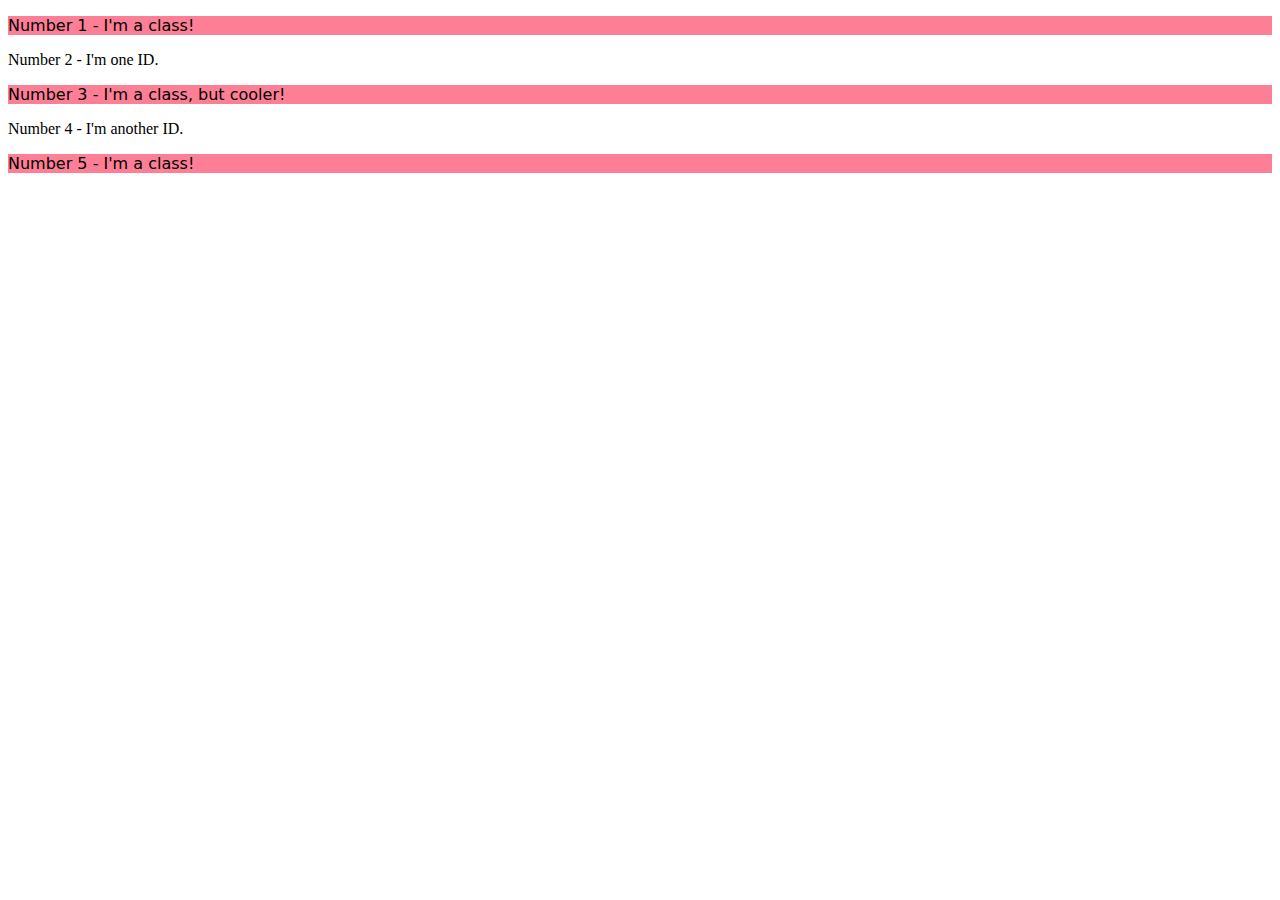
==== foundations/02-class-id-selectors/index.html @ c27635d2 "Modify index.html and style.css to use class selectors" ====
<!DOCTYPE html>
<html lang="en">
  <head>
    <meta charset="UTF-8">
    <meta http-equiv="X-UA-Compatible" content="IE=edge">
    <meta name="viewport" content="width=device-width, initial-scale=1.0">
    <title>Class and ID Selectors</title>
    <link rel="stylesheet" href="style.css">
  </head>
  <body>
    <p class="odd-elements">Number 1 - I'm a class!</p>
    <div>Number 2 - I'm one ID.</div>
    <p class="odd-elements">Number 3 - I'm a class, but cooler!</p>
    <div>Number 4 - I'm another ID.</div>
    <p class="odd-elements">Number 5 - I'm a class!</p>
  </body>
</html>
---- foundations/02-class-id-selectors/style.css ----
/* css practice for class / ID selectors */

.odd-elements {
    background-color: rgb(252, 127, 150);
    font-family: "Verdana", "DejaVu Sans", sans-serif;

}
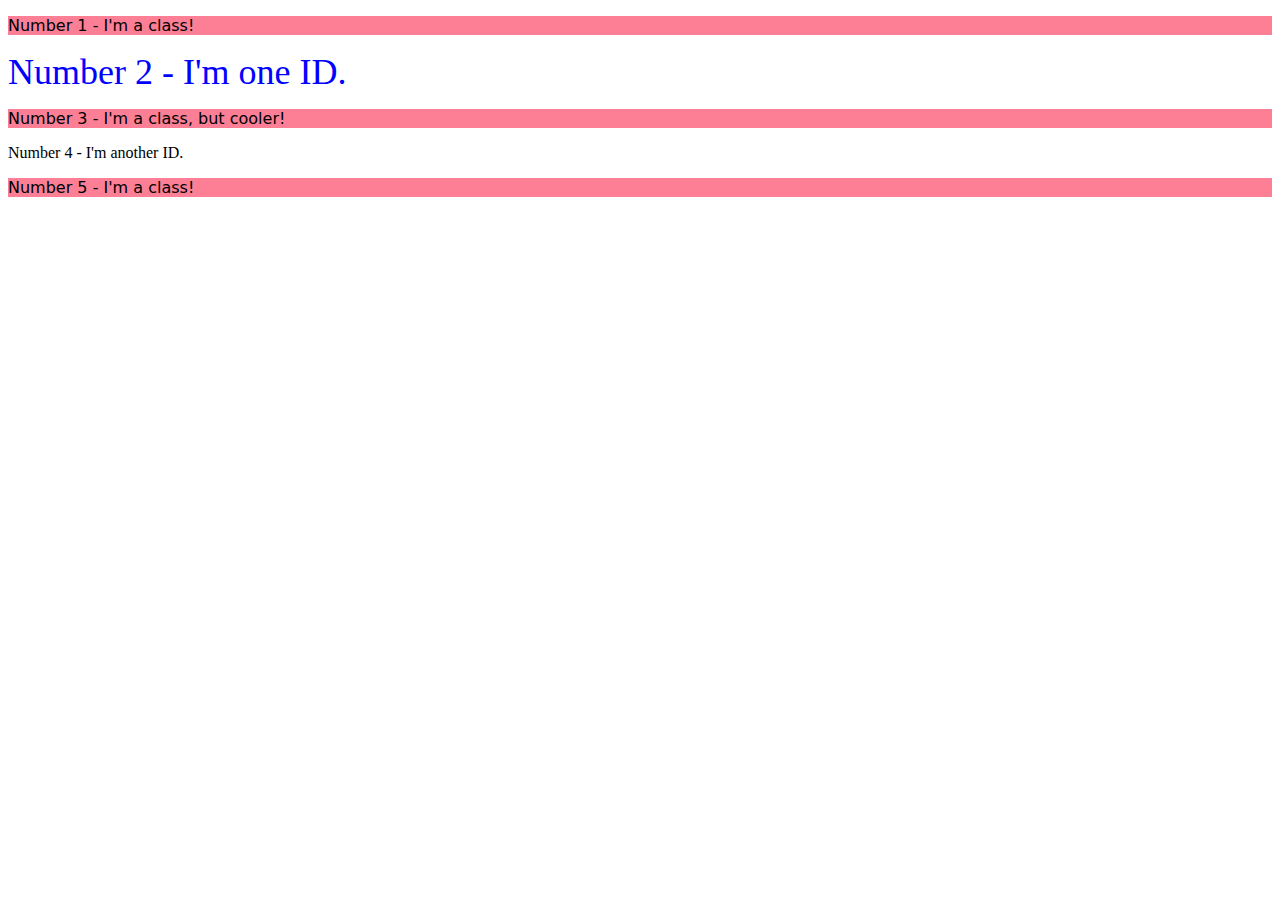
==== commit 66acc400: "Add styling for second element" ====
--- a/foundations/02-class-id-selectors/index.html
+++ b/foundations/02-class-id-selectors/index.html
@@ -9,9 +9,9 @@
   </head>
   <body>
     <p class="odd-elements">Number 1 - I'm a class!</p>
-    <div>Number 2 - I'm one ID.</div>
-    <p class="odd-elements">Number 3 - I'm a class, but cooler!</p>
-    <div>Number 4 - I'm another ID.</div>
+    <div id="second-element">Number 2 - I'm one ID.</div>
+    <p class="odd-elements" id="cooler">Number 3 - I'm a class, but cooler!</p>
+    <di id="fourth-element">Number 4 - I'm another ID.</div>
     <p class="odd-elements">Number 5 - I'm a class!</p>
   </body>
 </html>--- a/foundations/02-class-id-selectors/style.css
+++ b/foundations/02-class-id-selectors/style.css
@@ -4,4 +4,10 @@
     background-color: rgb(252, 127, 150);
     font-family: "Verdana", "DejaVu Sans", sans-serif;
 
+}
+
+#second-element{
+    color: rgb(0,0,255);
+    font-size: 36px;
+
 }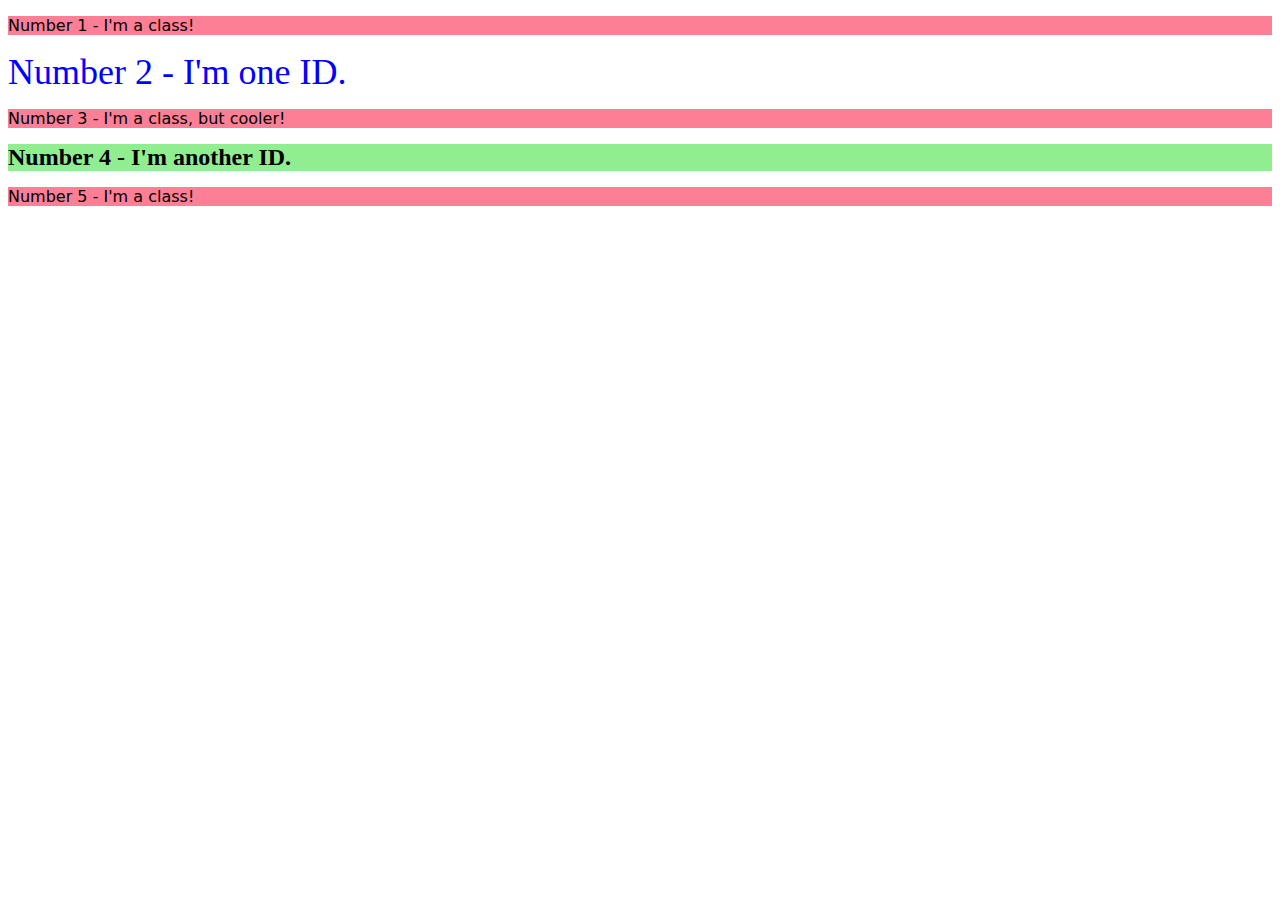
==== commit cfc28c2d: "Adjust index selectors and css styles" ====
--- a/foundations/02-class-id-selectors/index.html
+++ b/foundations/02-class-id-selectors/index.html
@@ -10,8 +10,8 @@
   <body>
     <p class="odd-elements">Number 1 - I'm a class!</p>
     <div id="second-element">Number 2 - I'm one ID.</div>
-    <p class="odd-elements" id="cooler">Number 3 - I'm a class, but cooler!</p>
-    <di id="fourth-element">Number 4 - I'm another ID.</div>
+    <p class="odd-elements" class="cooler-font">Number 3 - I'm a class, but cooler!</p>
+    <div id="fourth-element" class="cooler-font">Number 4 - I'm another ID.</div>
     <p class="odd-elements">Number 5 - I'm a class!</p>
   </body>
 </html>--- a/foundations/02-class-id-selectors/style.css
+++ b/foundations/02-class-id-selectors/style.css
@@ -2,12 +2,24 @@
 
 .odd-elements {
     background-color: rgb(252, 127, 150);
-    font-family: "Verdana", "DejaVu Sans", sans-serif;
+    font-family: Verdana, "DejaVu Sans", sans-serif;
 
+}
+
+.cooler-font{
+    font-size: 24px;
 }
 
 #second-element{
     color: rgb(0,0,255);
     font-size: 36px;
 
-}+}
+
+#fourth-element{
+    background-color: #90EE90;
+    font-weight: bold;
+}
+
+
+
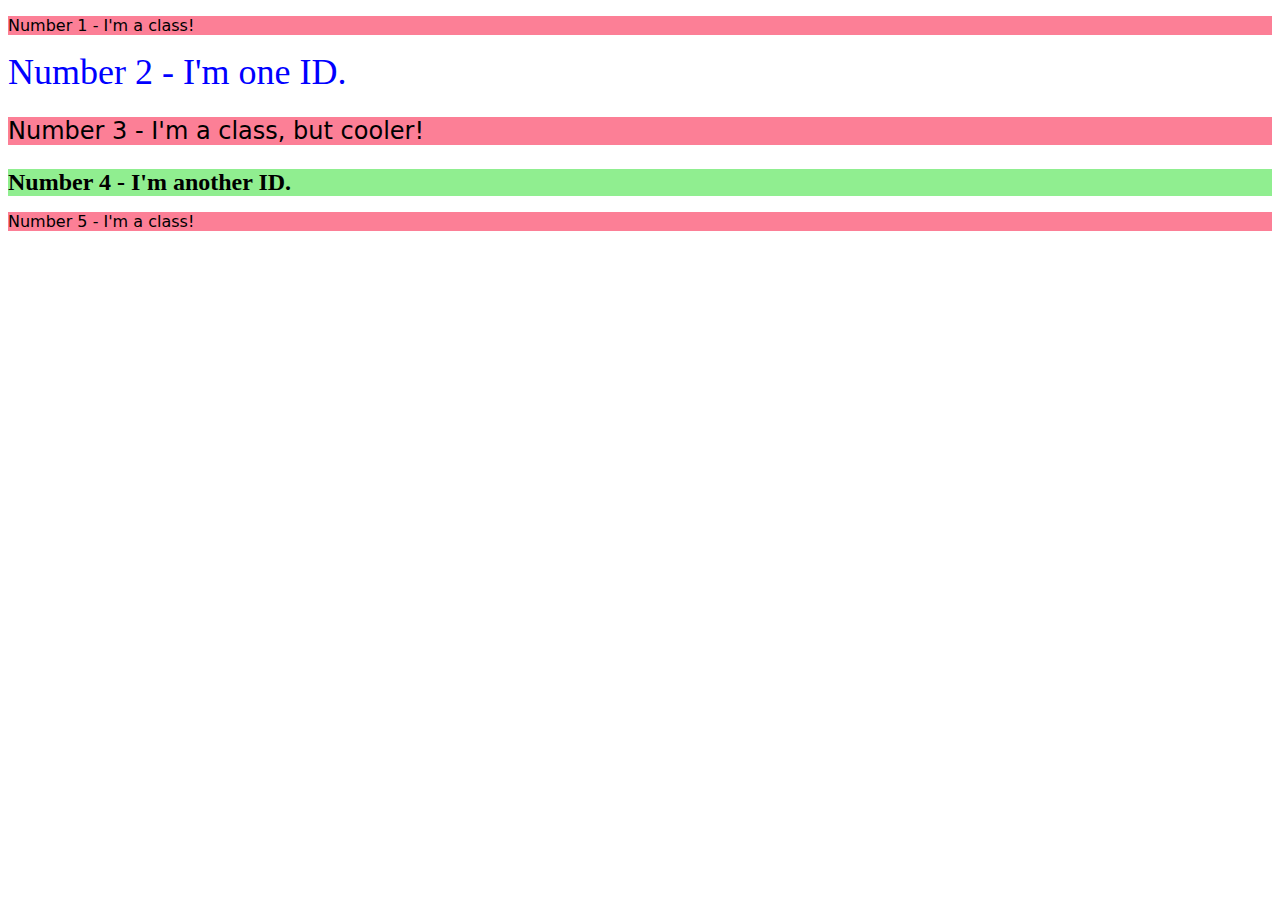
==== commit f8e06448: "Correction on index file for selectors" ====
--- a/foundations/02-class-id-selectors/index.html
+++ b/foundations/02-class-id-selectors/index.html
@@ -10,7 +10,7 @@
   <body>
     <p class="odd-elements">Number 1 - I'm a class!</p>
     <div id="second-element">Number 2 - I'm one ID.</div>
-    <p class="odd-elements" class="cooler-font">Number 3 - I'm a class, but cooler!</p>
+    <p class="odd-elements cooler-font">Number 3 - I'm a class, but cooler!</p>
     <div id="fourth-element" class="cooler-font">Number 4 - I'm another ID.</div>
     <p class="odd-elements">Number 5 - I'm a class!</p>
   </body>
